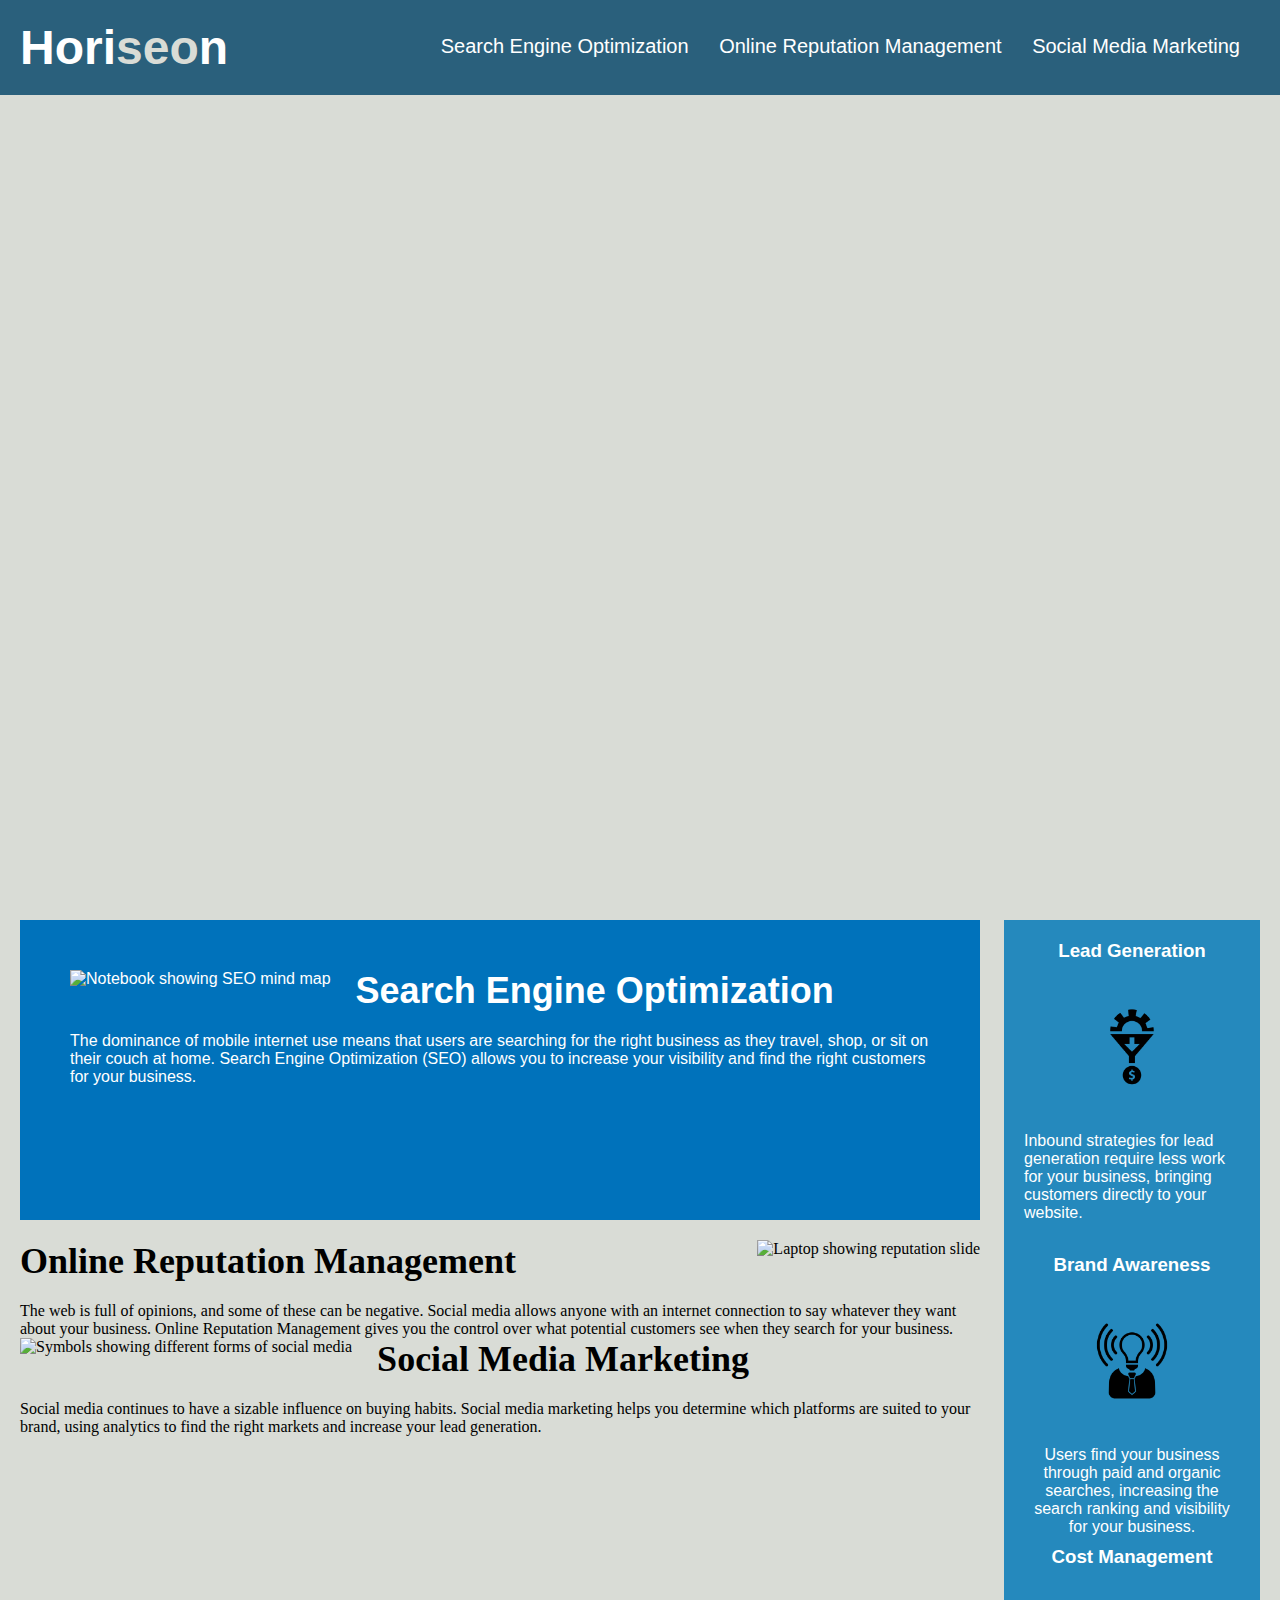
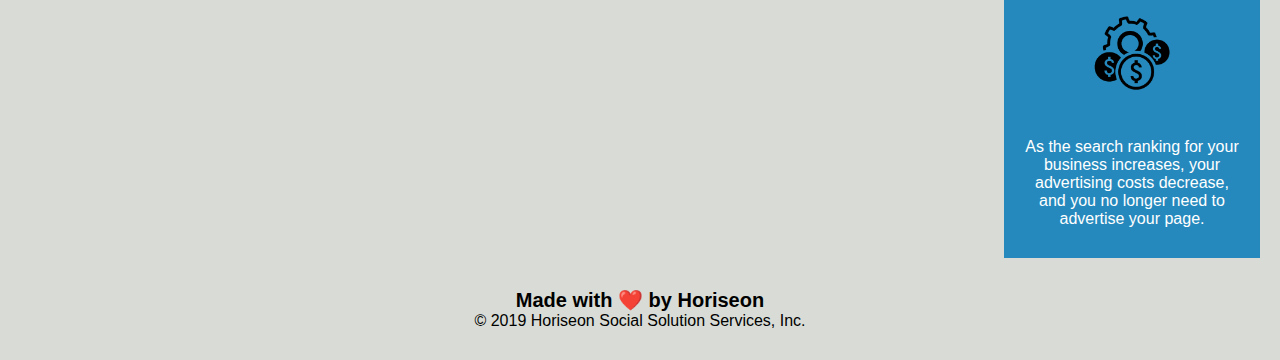
==== index.html @ 6f9626db "updates to CSS order and changing semantic html" ====
<!DOCTYPE html>
<html lang="en-us">

<head>
    <meta charset="UTF-8" />
    <link rel="stylesheet" href="./assets/css/style.css">
    <title>Horiseon Home Page</title>
</head>

<body>
    <header class="header">
        <h1>Hori<span class="seo">seo</span>n</h1>
        
        <nav>
            <ul>
                <li>
                    <a href="#search-engine-optimization">Search Engine Optimization</a>
                </li>
                <li>
                    <a href="#online-reputation-management">Online Reputation Management</a>
                </li>
                <li>
                    <a href="#social-media-marketing">Social Media Marketing</a>
                </li>
            </ul>
        <nav>
    </header>

    <div class="hero" title="Four people working at a table with lots of paperwork"></div>

    <main class="content">
        <article id="search-engine-optimization" class="search-engine-optimization">
            <img src="./assets/images/search-engine-optimization.jpg" class="float-left" alt="Notebook showing SEO mind map"/>
            <h2>Search Engine Optimization</h2>
            <p>
                The dominance of mobile internet use means that users are searching for the right business as they travel, shop, or sit on their couch at home. Search Engine Optimization (SEO) allows you to increase your visibility and find the right customers for your business.
            </p>
        </article>

        <article id="online-reputation-management" class="online-reputation-management">
            <img src="./assets/images/online-reputation-management.jpg" class="float-right" alt="Laptop showing reputation slide"/>
            <h2>Online Reputation Management</h2>
            <p>
                The web is full of opinions, and some of these can be negative. Social media allows anyone with an internet connection to say whatever they want about your business. Online Reputation Management gives you the control over what potential customers see when they search for your business.
            </p>
        </article>

        <article id="social-media-marketing" class="social-media-marketing">
            <img src="./assets/images/social-media-marketing.jpg" class="float-left" alt="Symbols showing different forms of social media"/>
            <h2>Social Media Marketing</h2>
            <p>
                Social media continues to have a sizable influence on buying habits. Social media marketing helps you determine which platforms are suited to your brand, using analytics to find the right markets and increase your lead generation.
            </p>
        </article>
    </main>

    <aside class="benefits">
        <article class="benefit-lead">
            <h3>Lead Generation</h3>
            <img src="./assets/images/lead-generation.png" alt="Lead generation icon"/>
            <p>
                Inbound strategies for lead generation require less work for your business, bringing customers directly to your website.
            </p>
        </article>

        <article class="benefit-brand">
            <h3>Brand Awareness</h3>
            <img src="./assets/images/brand-awareness.png" alt="brand awareness icon"/>
            <p>
                Users find your business through paid and organic searches, increasing the search ranking and visibility for your business.
            </p>
        </article>

        <article class="benefit-cost">
            <h3>Cost Management</h3>
            <img src="./assets/images/cost-management.png" alt="Cost management icon"/>
            <p>
                As the search ranking for your business increases, your advertising costs decrease, and you no longer need to advertise your page.
            </p>
        </article>
    </aside>
    
    <footer>
        <h2>Made with ❤️️ by Horiseon</h2>
        <p>
            &copy; 2019 Horiseon Social Solution Services, Inc.
        </p>
    </footer>
</body>

</html>
---- assets/css/style.css ----
* {
    box-sizing: border-box;
    padding: 0;
    margin: 0;
}

body {
    background-color: #d9dcd6;
}

.header {
    padding: 20px;
    font-family: 'Trebuchet MS', 'Lucida Sans Unicode', 'Lucida Grande', 'Lucida Sans', Arial, sans-serif;
    background-color: #2a607c;
    color: #ffffff;
}

.header h1 {
    display: inline-block;
    font-size: 48px;
}

.header h1 .seo {
    color: #d9dcd6;
}

.header nav {
    padding-top: 15px;
    margin-right: 20px;
    float: right;
    font-family: 'Gill Sans', 'Gill Sans MT', Calibri, 'Trebuchet MS', sans-serif;
    font-size: 20px;
}

.header nav ul {
    list-style-type: none;
}

.header nav ul li {
    display: inline-block;
    margin-left: 25px;
}

a {
    color: #ffffff;
    text-decoration: none;
}

.hero {
    height: 800px;
    width: 100%;
    margin-bottom: 25px;
    background-image: url("../images/digital-marketing-meeting.jpg");
    background-size: cover;
    background-position: center;
}

.content {
    width: 75%;
    display: inline-block;
    margin-left: 20px;
}

p {
    font-size: 16px;
}

.float-left {
    float: left;
    margin-right: 25px;
}

.float-right {
    float: right;
    margin-left: 25px;
}

.search-engine-optimization,
.online-reputation-management
.social-media-marketing {
    margin-bottom: 20px;
    padding: 50px;
    height: 300px;
    font-family: 'Gill Sans', 'Gill Sans MT', Calibri, 'Trebuchet MS', sans-serif;
    background-color: #0072bb;
    color: #ffffff;
}

.search-engine-optimization img,
.online-reputation-management img,
.social-media-marketing img {
    max-height: 200px;
}

.search-engine-optimization h2,
.online-reputation-management h2,
.social-media-marketing h2 {
    margin-bottom: 20px;
    font-size: 36px;
}

.benefits {
    margin-right: 20px;
    padding: 20px;
    clear: both;
    float: right;
    width: 20%;
    height: 100%;
    font-family: 'Gill Sans', 'Gill Sans MT', Calibri, 'Trebuchet MS', sans-serif;
    background-color: #2589bd;
}

.benefit-lead,
.benefit-brand,
.benefit-cost {
    margin-bottom: 32px;
    color: #ffffff;
}

.benefit-lead h3,
.benefit-brand,
.benefit-cost {
    margin-bottom: 10px;
    text-align: center;
}

.benefit-lead img,
.benefit-brand img,
.benefit-cost img {
    display: block;
    margin: 10px auto;
    max-width: 150px;
}

footer {
    padding: 30px;
    clear: both;
    font-family: 'Trebuchet MS', 'Lucida Sans Unicode', 'Lucida Grande', 'Lucida Sans', Arial, sans-serif;
    text-align: center;
}

footer h2 {
    font-size: 20px;
}
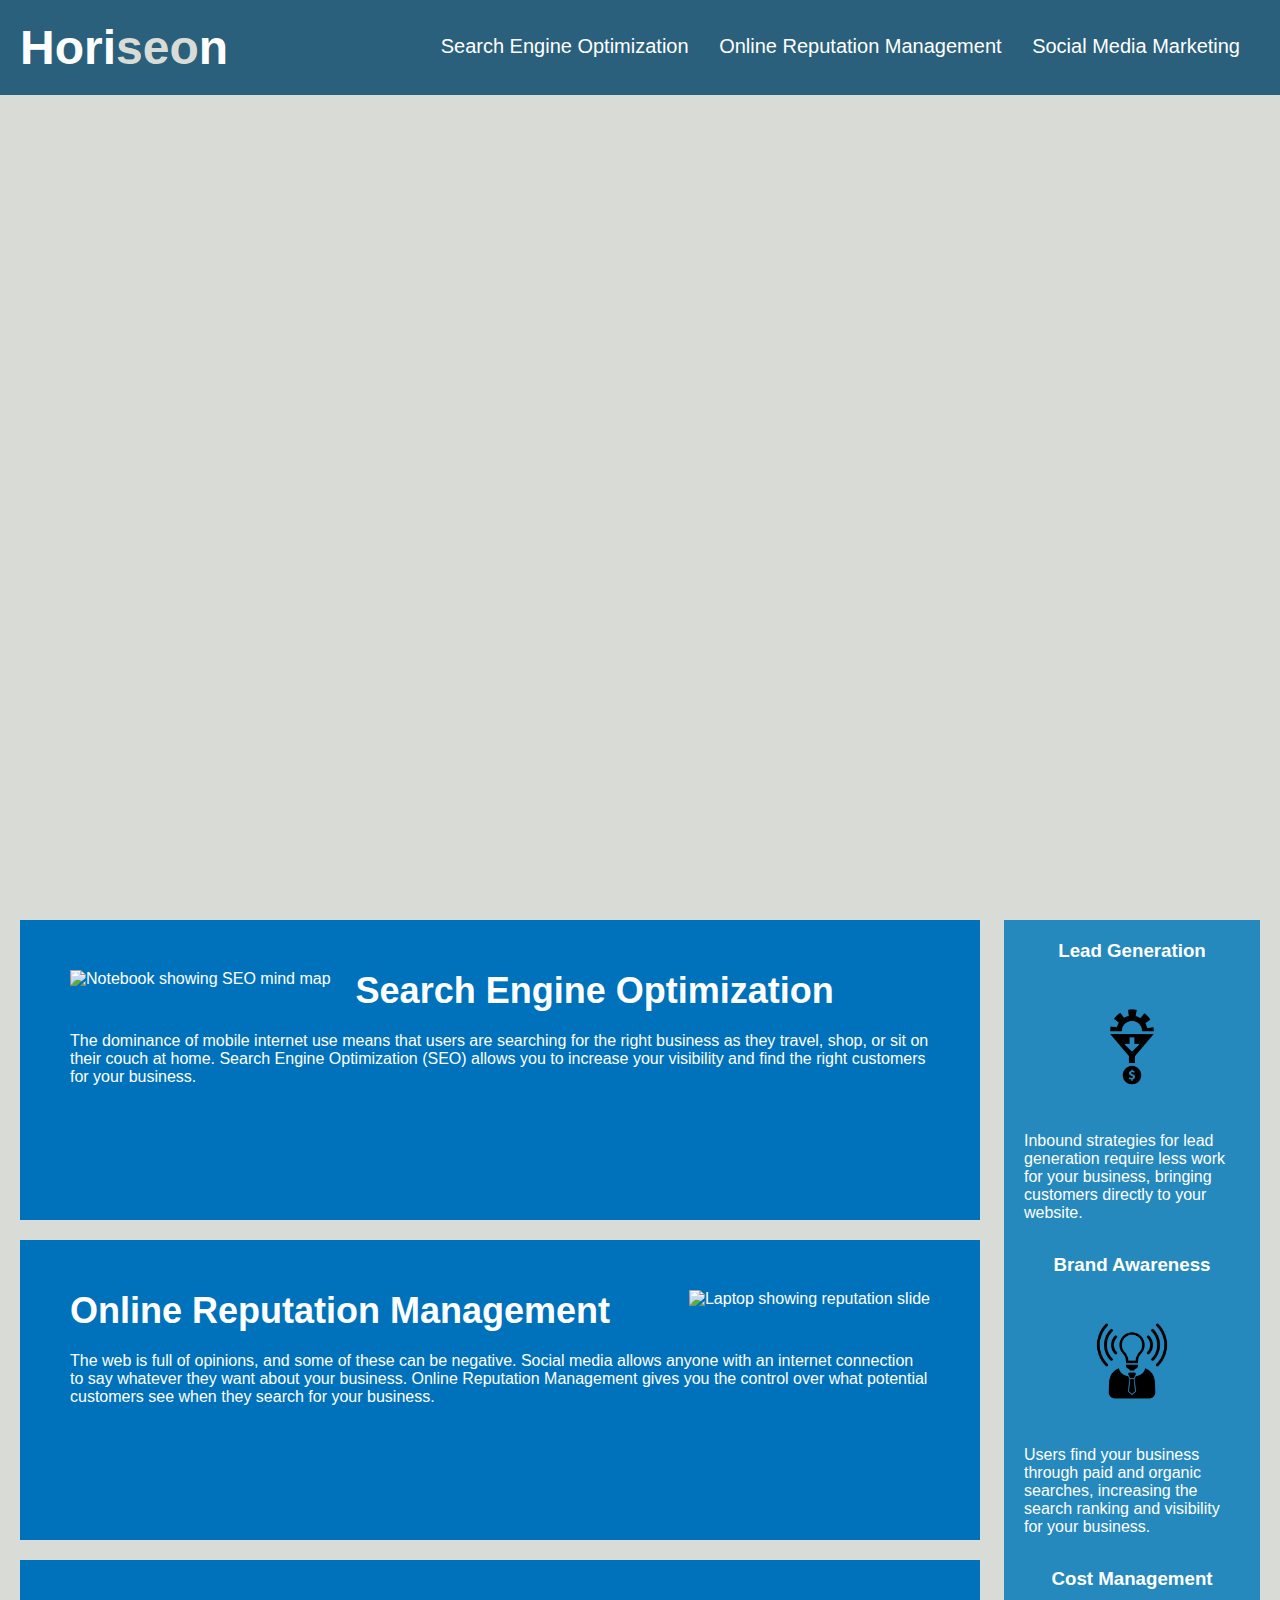
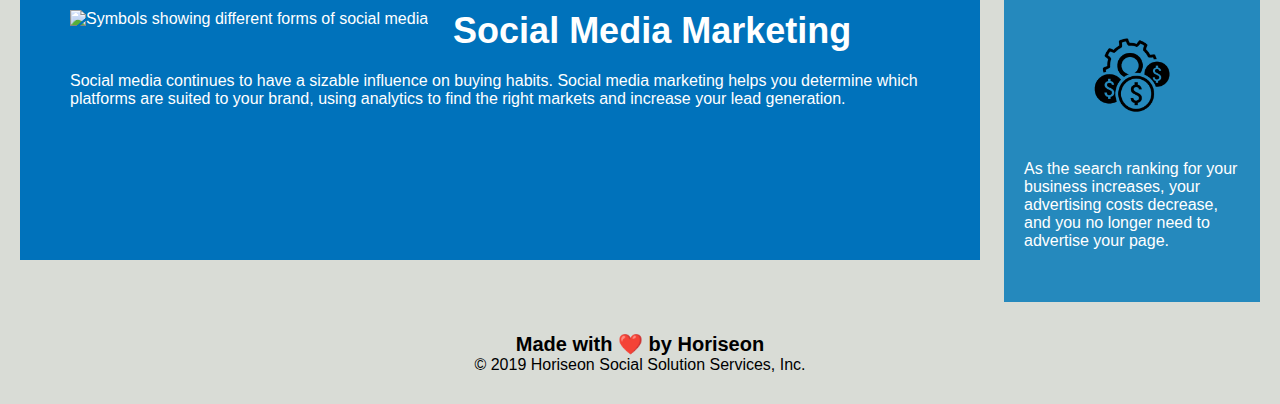
==== commit 68a5b257: "updates to html tags" ====
--- a/index.html
+++ b/index.html
@@ -4,7 +4,7 @@
 <head>
     <meta charset="UTF-8" />
     <link rel="stylesheet" href="./assets/css/style.css">
-    <title>Horiseon Home Page</title>
+    <title>Horiseon - SEO Specialists</title>
 </head>
 
 <body>
@@ -29,59 +29,59 @@
     <div class="hero" title="Four people working at a table with lots of paperwork"></div>
 
     <main class="content">
-        <article id="search-engine-optimization" class="search-engine-optimization">
+        <section id="search-engine-optimization" class="search-engine-optimization">
             <img src="./assets/images/search-engine-optimization.jpg" class="float-left" alt="Notebook showing SEO mind map"/>
             <h2>Search Engine Optimization</h2>
             <p>
                 The dominance of mobile internet use means that users are searching for the right business as they travel, shop, or sit on their couch at home. Search Engine Optimization (SEO) allows you to increase your visibility and find the right customers for your business.
             </p>
-        </article>
+        </section>
 
-        <article id="online-reputation-management" class="online-reputation-management">
+        <section id="online-reputation-management" class="online-reputation-management">
             <img src="./assets/images/online-reputation-management.jpg" class="float-right" alt="Laptop showing reputation slide"/>
             <h2>Online Reputation Management</h2>
             <p>
                 The web is full of opinions, and some of these can be negative. Social media allows anyone with an internet connection to say whatever they want about your business. Online Reputation Management gives you the control over what potential customers see when they search for your business.
             </p>
-        </article>
+        </section>
 
-        <article id="social-media-marketing" class="social-media-marketing">
+        <section id="social-media-marketing" class="social-media-marketing">
             <img src="./assets/images/social-media-marketing.jpg" class="float-left" alt="Symbols showing different forms of social media"/>
             <h2>Social Media Marketing</h2>
             <p>
                 Social media continues to have a sizable influence on buying habits. Social media marketing helps you determine which platforms are suited to your brand, using analytics to find the right markets and increase your lead generation.
             </p>
-        </article>
+        </section>
     </main>
 
     <aside class="benefits">
-        <article class="benefit-lead">
+        <section class="benefit-lead">
             <h3>Lead Generation</h3>
             <img src="./assets/images/lead-generation.png" alt="Lead generation icon"/>
             <p>
                 Inbound strategies for lead generation require less work for your business, bringing customers directly to your website.
             </p>
-        </article>
+        </section>
 
-        <article class="benefit-brand">
+        <section class="benefit-brand">
             <h3>Brand Awareness</h3>
             <img src="./assets/images/brand-awareness.png" alt="brand awareness icon"/>
             <p>
                 Users find your business through paid and organic searches, increasing the search ranking and visibility for your business.
             </p>
-        </article>
+        </section>
 
-        <article class="benefit-cost">
+        <section class="benefit-cost">
             <h3>Cost Management</h3>
             <img src="./assets/images/cost-management.png" alt="Cost management icon"/>
             <p>
                 As the search ranking for your business increases, your advertising costs decrease, and you no longer need to advertise your page.
             </p>
-        </article>
+        </section>
     </aside>
     
     <footer>
-        <h2>Made with ❤️️ by Horiseon</h2>
+        <h4>Made with ❤️️ by Horiseon</h2>
         <p>
             &copy; 2019 Horiseon Social Solution Services, Inc.
         </p>
--- a/assets/css/style.css
+++ b/assets/css/style.css
@@ -76,8 +76,9 @@
 }
 
 .search-engine-optimization,
-.online-reputation-management
-.social-media-marketing {
+.online-reputation-management,
+.social-media-marketing 
+{
     margin-bottom: 20px;
     padding: 50px;
     height: 300px;
@@ -88,13 +89,15 @@
 
 .search-engine-optimization img,
 .online-reputation-management img,
-.social-media-marketing img {
+.social-media-marketing img 
+{
     max-height: 200px;
 }
 
 .search-engine-optimization h2,
 .online-reputation-management h2,
-.social-media-marketing h2 {
+.social-media-marketing h2 
+{
     margin-bottom: 20px;
     font-size: 36px;
 }
@@ -112,21 +115,24 @@
 
 .benefit-lead,
 .benefit-brand,
-.benefit-cost {
+.benefit-cost 
+{
     margin-bottom: 32px;
     color: #ffffff;
 }
 
 .benefit-lead h3,
-.benefit-brand,
-.benefit-cost {
+.benefit-brand h3,
+.benefit-cost h3 
+{
     margin-bottom: 10px;
     text-align: center;
 }
 
 .benefit-lead img,
 .benefit-brand img,
-.benefit-cost img {
+.benefit-cost img 
+{
     display: block;
     margin: 10px auto;
     max-width: 150px;
@@ -139,6 +145,6 @@
     text-align: center;
 }
 
-footer h2 {
+footer h4 {
     font-size: 20px;
 }
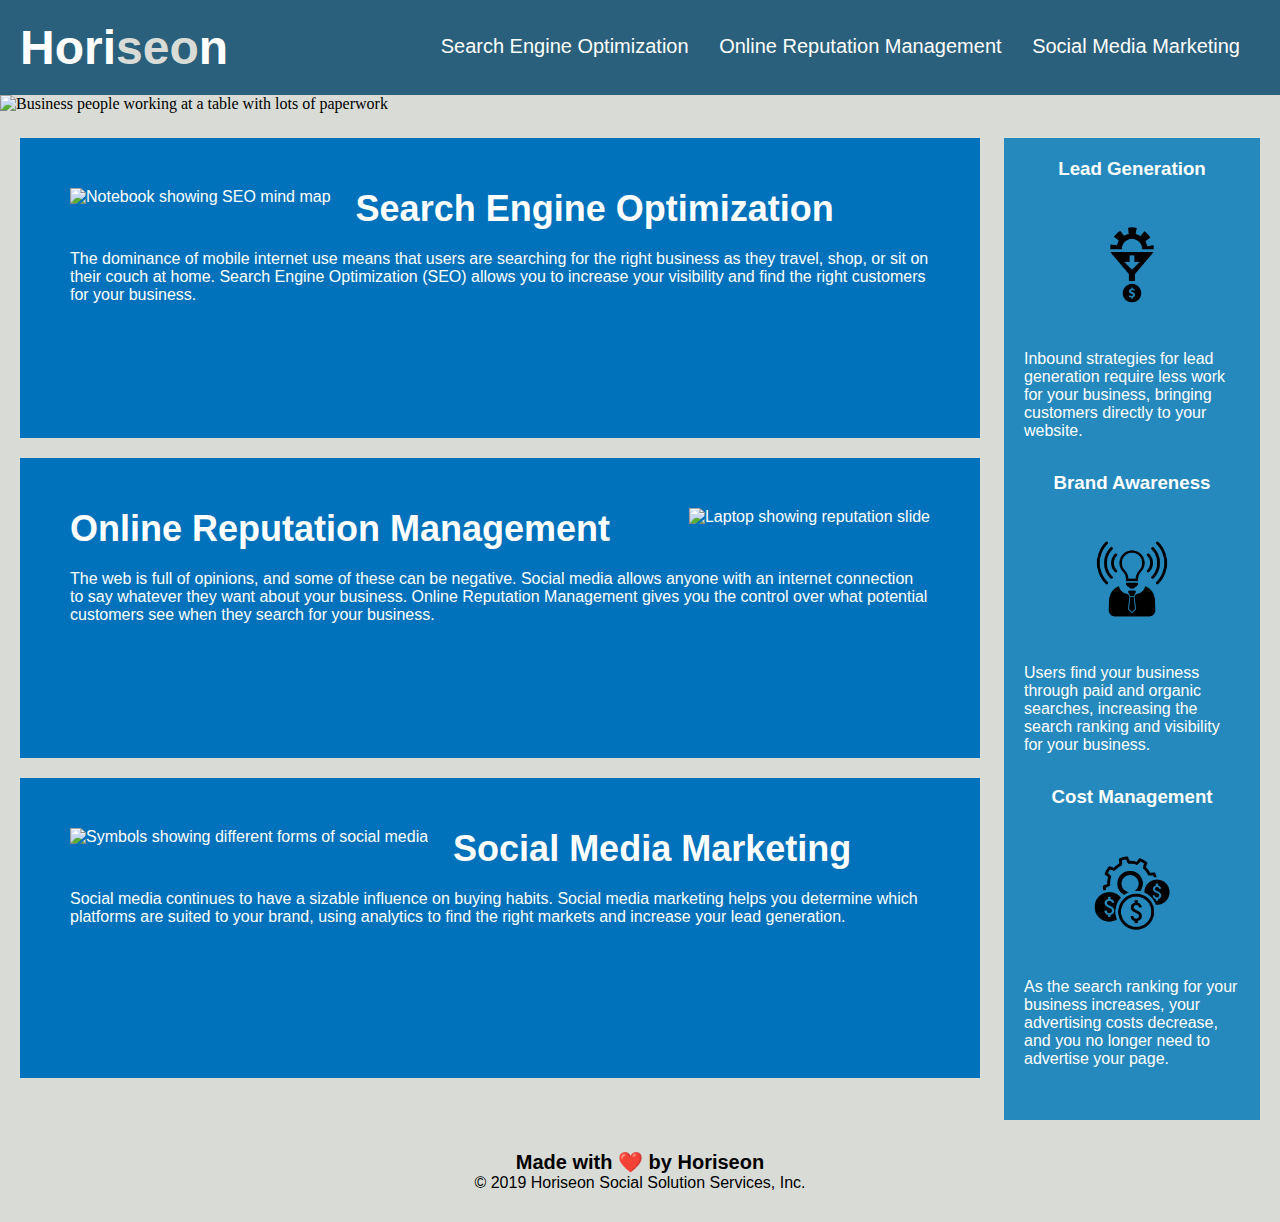
==== commit a7df7ffc: "Updates made to comments in CSS" ====
--- a/index.html
+++ b/index.html
@@ -9,8 +9,11 @@
 
 <body>
     <header class="header">
+
+        <!--main heading-->
         <h1>Hori<span class="seo">seo</span>n</h1>
         
+        <!--navbar-->
         <nav>
             <ul>
                 <li>
@@ -26,8 +29,12 @@
         <nav>
     </header>
 
-    <div class="hero" title="Four people working at a table with lots of paperwork"></div>
-
+    <!-- main image -->
+    <section>
+        <img class="main-image" src="assets/images/digital-marketing-meeting.jpg" alt="Business people working at a table with lots of paperwork"/>
+    </section> 
+    
+    <!-- main content section -->
     <main class="content">
         <section id="search-engine-optimization" class="search-engine-optimization">
             <img src="./assets/images/search-engine-optimization.jpg" class="float-left" alt="Notebook showing SEO mind map"/>
@@ -54,7 +61,9 @@
         </section>
     </main>
 
+    <!-- sidebar section -->
     <aside class="benefits">
+
         <section class="benefit-lead">
             <h3>Lead Generation</h3>
             <img src="./assets/images/lead-generation.png" alt="Lead generation icon"/>
@@ -80,6 +89,7 @@
         </section>
     </aside>
     
+    <!-- footer -->
     <footer>
         <h4>Made with ❤️️ by Horiseon</h2>
         <p>
--- a/assets/css/style.css
+++ b/assets/css/style.css
@@ -1,13 +1,20 @@
+/* universal styling*/
 * {
     box-sizing: border-box;
     padding: 0;
     margin: 0;
 }
 
+p {
+    font-size: 16px;
+}
+
+/*main background color*/
 body {
     background-color: #d9dcd6;
 }
 
+/*header*/
 .header {
     padding: 20px;
     font-family: 'Trebuchet MS', 'Lucida Sans Unicode', 'Lucida Grande', 'Lucida Sans', Arial, sans-serif;
@@ -24,6 +31,7 @@
     color: #d9dcd6;
 }
 
+/*navbar*/
 .header nav {
     padding-top: 15px;
     margin-right: 20px;
@@ -41,28 +49,26 @@
     margin-left: 25px;
 }
 
+/*link styles*/
 a {
     color: #ffffff;
     text-decoration: none;
 }
 
-.hero {
+/*main image styling*/
+.main-image {
     height: 800px;
     width: 100%;
     margin-bottom: 25px;
-    background-image: url("../images/digital-marketing-meeting.jpg");
     background-size: cover;
     background-position: center;
 }
 
+/*main content*/
 .content {
     width: 75%;
     display: inline-block;
     margin-left: 20px;
-}
-
-p {
-    font-size: 16px;
 }
 
 .float-left {
@@ -102,6 +108,7 @@
     font-size: 36px;
 }
 
+/*sidebar*/
 .benefits {
     margin-right: 20px;
     padding: 20px;
@@ -138,6 +145,7 @@
     max-width: 150px;
 }
 
+/*footer*/
 footer {
     padding: 30px;
     clear: both;
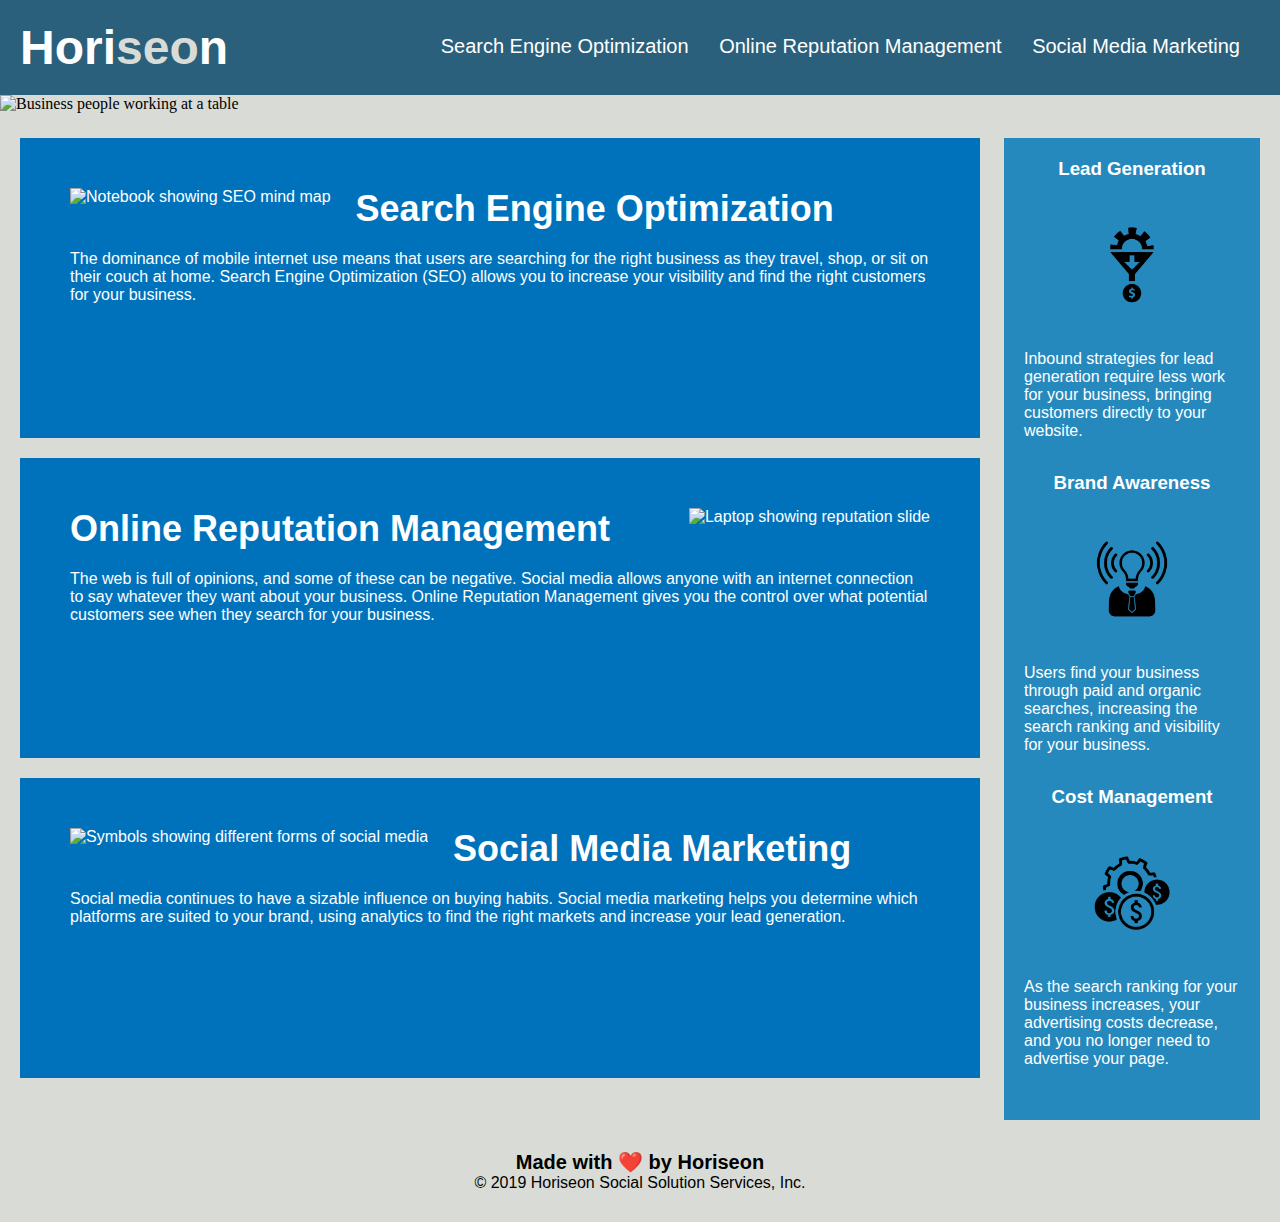
==== commit e916f5d4: "Condense CSS selectors and rename classes" ====
--- a/index.html
+++ b/index.html
@@ -1,101 +1,135 @@
 <!DOCTYPE html>
 <html lang="en-us">
+  <head>
+    <meta charset="UTF-8" />
+    <link rel="stylesheet" href="./assets/css/style.css" />
+    <title>Horiseon - SEO Specialists</title>
+  </head>
 
-<head>
-    <meta charset="UTF-8" />
-    <link rel="stylesheet" href="./assets/css/style.css">
-    <title>Horiseon - SEO Specialists</title>
-</head>
+  <body>
+    <header class="header">
+      <!--main heading-->
+      <h1>Hori<span class="seo">seo</span>n</h1>
 
-<body>
-    <header class="header">
-
-        <!--main heading-->
-        <h1>Hori<span class="seo">seo</span>n</h1>
-        
-        <!--navbar-->
-        <nav>
-            <ul>
-                <li>
-                    <a href="#search-engine-optimization">Search Engine Optimization</a>
-                </li>
-                <li>
-                    <a href="#online-reputation-management">Online Reputation Management</a>
-                </li>
-                <li>
-                    <a href="#social-media-marketing">Social Media Marketing</a>
-                </li>
-            </ul>
-        <nav>
+      <!--navbar-->
+      <nav>
+        <ul>
+          <li>
+            <a href="#search-engine-optimization">Search Engine Optimization</a>
+          </li>
+          <li>
+            <a href="#online-reputation-management"
+              >Online Reputation Management</a
+            >
+          </li>
+          <li>
+            <a href="#social-media-marketing">Social Media Marketing</a>
+          </li>
+        </ul>
+      </nav>
     </header>
 
     <!-- main image -->
     <section>
-        <img class="main-image" src="assets/images/digital-marketing-meeting.jpg" alt="Business people working at a table with lots of paperwork"/>
-    </section> 
-    
+      <img
+        class="hero"
+        src="assets/images/digital-marketing-meeting.jpg"
+        alt="Business people working at a table     "
+      />
+    </section>
+
     <!-- main content section -->
     <main class="content">
-        <section id="search-engine-optimization" class="search-engine-optimization">
-            <img src="./assets/images/search-engine-optimization.jpg" class="float-left" alt="Notebook showing SEO mind map"/>
-            <h2>Search Engine Optimization</h2>
-            <p>
-                The dominance of mobile internet use means that users are searching for the right business as they travel, shop, or sit on their couch at home. Search Engine Optimization (SEO) allows you to increase your visibility and find the right customers for your business.
-            </p>
-        </section>
+      <section id="search-engine-optimization" class="main-sections">
+        <img
+          src="./assets/images/search-engine-optimization.jpg"
+          class="float-left"
+          alt="Notebook showing SEO mind map"
+        />
+        <h2>Search Engine Optimization</h2>
+        <p>
+          The dominance of mobile internet use means that users are searching
+          for the right business as they travel, shop, or sit on their couch at
+          home. Search Engine Optimization (SEO) allows you to increase your
+          visibility and find the right customers for your business.
+        </p>
+      </section>
 
-        <section id="online-reputation-management" class="online-reputation-management">
-            <img src="./assets/images/online-reputation-management.jpg" class="float-right" alt="Laptop showing reputation slide"/>
-            <h2>Online Reputation Management</h2>
-            <p>
-                The web is full of opinions, and some of these can be negative. Social media allows anyone with an internet connection to say whatever they want about your business. Online Reputation Management gives you the control over what potential customers see when they search for your business.
-            </p>
-        </section>
+      <section id="online-reputation-management" class="main-sections">
+        <img
+          src="./assets/images/online-reputation-management.jpg"
+          class="float-right"
+          alt="Laptop showing reputation slide"
+        />
+        <h2>Online Reputation Management</h2>
+        <p>
+          The web is full of opinions, and some of these can be negative. Social
+          media allows anyone with an internet connection to say whatever they
+          want about your business. Online Reputation Management gives you the
+          control over what potential customers see when they search for your
+          business.
+        </p>
+      </section>
 
-        <section id="social-media-marketing" class="social-media-marketing">
-            <img src="./assets/images/social-media-marketing.jpg" class="float-left" alt="Symbols showing different forms of social media"/>
-            <h2>Social Media Marketing</h2>
-            <p>
-                Social media continues to have a sizable influence on buying habits. Social media marketing helps you determine which platforms are suited to your brand, using analytics to find the right markets and increase your lead generation.
-            </p>
-        </section>
+      <section id="social-media-marketing" class="main-sections">
+        <img
+          src="./assets/images/social-media-marketing.jpg"
+          class="float-left"
+          alt="Symbols showing different forms of social media"
+        />
+        <h2>Social Media Marketing</h2>
+        <p>
+          Social media continues to have a sizable influence on buying habits.
+          Social media marketing helps you determine which platforms are suited
+          to your brand, using analytics to find the right markets and increase
+          your lead generation.
+        </p>
+      </section>
     </main>
 
     <!-- sidebar section -->
     <aside class="benefits">
+      <section class="benefit-sections">
+        <h3>Lead Generation</h3>
+        <img
+          src="./assets/images/lead-generation.png"
+          alt="Lead generation icon"
+        />
+        <p>
+          Inbound strategies for lead generation require less work for your
+          business, bringing customers directly to your website.
+        </p>
+      </section>
 
-        <section class="benefit-lead">
-            <h3>Lead Generation</h3>
-            <img src="./assets/images/lead-generation.png" alt="Lead generation icon"/>
-            <p>
-                Inbound strategies for lead generation require less work for your business, bringing customers directly to your website.
-            </p>
-        </section>
+      <section class="benefit-sections">
+        <h3>Brand Awareness</h3>
+        <img
+          src="./assets/images/brand-awareness.png"
+          alt="brand awareness icon"
+        />
+        <p>
+          Users find your business through paid and organic searches, increasing
+          the search ranking and visibility for your business.
+        </p>
+      </section>
 
-        <section class="benefit-brand">
-            <h3>Brand Awareness</h3>
-            <img src="./assets/images/brand-awareness.png" alt="brand awareness icon"/>
-            <p>
-                Users find your business through paid and organic searches, increasing the search ranking and visibility for your business.
-            </p>
-        </section>
+      <section class="benefit-sections">
+        <h3>Cost Management</h3>
+        <img
+          src="./assets/images/cost-management.png"
+          alt="Cost management icon"
+        />
+        <p>
+          As the search ranking for your business increases, your advertising
+          costs decrease, and you no longer need to advertise your page.
+        </p>
+      </section>
+    </aside>
 
-        <section class="benefit-cost">
-            <h3>Cost Management</h3>
-            <img src="./assets/images/cost-management.png" alt="Cost management icon"/>
-            <p>
-                As the search ranking for your business increases, your advertising costs decrease, and you no longer need to advertise your page.
-            </p>
-        </section>
-    </aside>
-    
     <!-- footer -->
     <footer>
-        <h4>Made with ❤️️ by Horiseon</h2>
-        <p>
-            &copy; 2019 Horiseon Social Solution Services, Inc.
-        </p>
+      <h4>Made with ❤️️ by Horiseon</h4>
+      <p>&copy; 2019 Horiseon Social Solution Services, Inc.</p>
     </footer>
-</body>
-
+  </body>
 </html>
--- a/assets/css/style.css
+++ b/assets/css/style.css
@@ -1,158 +1,142 @@
 /* universal styling*/
 * {
-    box-sizing: border-box;
-    padding: 0;
-    margin: 0;
+  box-sizing: border-box;
+  padding: 0;
+  margin: 0;
 }
 
 p {
-    font-size: 16px;
+  font-size: 16px;
 }
 
 /*main background color*/
 body {
-    background-color: #d9dcd6;
+  background-color: #d9dcd6;
 }
 
 /*header*/
 .header {
-    padding: 20px;
-    font-family: 'Trebuchet MS', 'Lucida Sans Unicode', 'Lucida Grande', 'Lucida Sans', Arial, sans-serif;
-    background-color: #2a607c;
-    color: #ffffff;
+  padding: 20px;
+  font-family: "Trebuchet MS", "Lucida Sans Unicode", "Lucida Grande",
+    "Lucida Sans", Arial, sans-serif;
+  background-color: #2a607c;
+  color: #ffffff;
 }
 
 .header h1 {
-    display: inline-block;
-    font-size: 48px;
+  display: inline-block;
+  font-size: 48px;
 }
 
 .header h1 .seo {
-    color: #d9dcd6;
+  color: #d9dcd6;
 }
 
 /*navbar*/
 .header nav {
-    padding-top: 15px;
-    margin-right: 20px;
-    float: right;
-    font-family: 'Gill Sans', 'Gill Sans MT', Calibri, 'Trebuchet MS', sans-serif;
-    font-size: 20px;
+  padding-top: 15px;
+  margin-right: 20px;
+  float: right;
+  font-family: "Gill Sans", "Gill Sans MT", Calibri, "Trebuchet MS", sans-serif;
+  font-size: 20px;
 }
 
 .header nav ul {
-    list-style-type: none;
+  list-style-type: none;
 }
 
 .header nav ul li {
-    display: inline-block;
-    margin-left: 25px;
+  display: inline-block;
+  margin-left: 25px;
 }
 
 /*link styles*/
 a {
-    color: #ffffff;
-    text-decoration: none;
+  color: #ffffff;
+  text-decoration: none;
 }
 
 /*main image styling*/
-.main-image {
-    height: 800px;
-    width: 100%;
-    margin-bottom: 25px;
-    background-size: cover;
-    background-position: center;
+.hero {
+  height: 800px;
+  width: 100%;
+  margin-bottom: 25px;
+  background-size: cover;
+  background-position: center;
 }
 
 /*main content*/
 .content {
-    width: 75%;
-    display: inline-block;
-    margin-left: 20px;
+  width: 75%;
+  display: inline-block;
+  margin-left: 20px;
 }
 
 .float-left {
-    float: left;
-    margin-right: 25px;
+  float: left;
+  margin-right: 25px;
 }
 
 .float-right {
-    float: right;
-    margin-left: 25px;
+  float: right;
+  margin-left: 25px;
 }
 
-.search-engine-optimization,
-.online-reputation-management,
-.social-media-marketing 
-{
-    margin-bottom: 20px;
-    padding: 50px;
-    height: 300px;
-    font-family: 'Gill Sans', 'Gill Sans MT', Calibri, 'Trebuchet MS', sans-serif;
-    background-color: #0072bb;
-    color: #ffffff;
+.main-sections {
+  margin-bottom: 20px;
+  padding: 50px;
+  height: 300px;
+  font-family: "Gill Sans", "Gill Sans MT", Calibri, "Trebuchet MS", sans-serif;
+  background-color: #0072bb;
+  color: #ffffff;
 }
 
-.search-engine-optimization img,
-.online-reputation-management img,
-.social-media-marketing img 
-{
-    max-height: 200px;
+.main-sections img {
+  max-height: 200px;
 }
 
-.search-engine-optimization h2,
-.online-reputation-management h2,
-.social-media-marketing h2 
-{
-    margin-bottom: 20px;
-    font-size: 36px;
+.main-sections h2 {
+  margin-bottom: 20px;
+  font-size: 36px;
 }
 
 /*sidebar*/
 .benefits {
-    margin-right: 20px;
-    padding: 20px;
-    clear: both;
-    float: right;
-    width: 20%;
-    height: 100%;
-    font-family: 'Gill Sans', 'Gill Sans MT', Calibri, 'Trebuchet MS', sans-serif;
-    background-color: #2589bd;
+  margin-right: 20px;
+  padding: 20px;
+  clear: both;
+  float: right;
+  width: 20%;
+  height: 100%;
+  font-family: "Gill Sans", "Gill Sans MT", Calibri, "Trebuchet MS", sans-serif;
+  background-color: #2589bd;
 }
 
-.benefit-lead,
-.benefit-brand,
-.benefit-cost 
-{
-    margin-bottom: 32px;
-    color: #ffffff;
+.benefit-sections {
+  margin-bottom: 32px;
+  color: #ffffff;
 }
 
-.benefit-lead h3,
-.benefit-brand h3,
-.benefit-cost h3 
-{
-    margin-bottom: 10px;
-    text-align: center;
+.benefit-sections h3 {
+  margin-bottom: 10px;
+  text-align: center;
 }
 
-.benefit-lead img,
-.benefit-brand img,
-.benefit-cost img 
-{
-    display: block;
-    margin: 10px auto;
-    max-width: 150px;
+.benefit-sections img {
+  display: block;
+  margin: 10px auto;
+  max-width: 150px;
 }
 
 /*footer*/
 footer {
-    padding: 30px;
-    clear: both;
-    font-family: 'Trebuchet MS', 'Lucida Sans Unicode', 'Lucida Grande', 'Lucida Sans', Arial, sans-serif;
-    text-align: center;
+  padding: 30px;
+  clear: both;
+  font-family: "Trebuchet MS", "Lucida Sans Unicode", "Lucida Grande",
+    "Lucida Sans", Arial, sans-serif;
+  text-align: center;
 }
 
 footer h4 {
-    font-size: 20px;
+  font-size: 20px;
 }
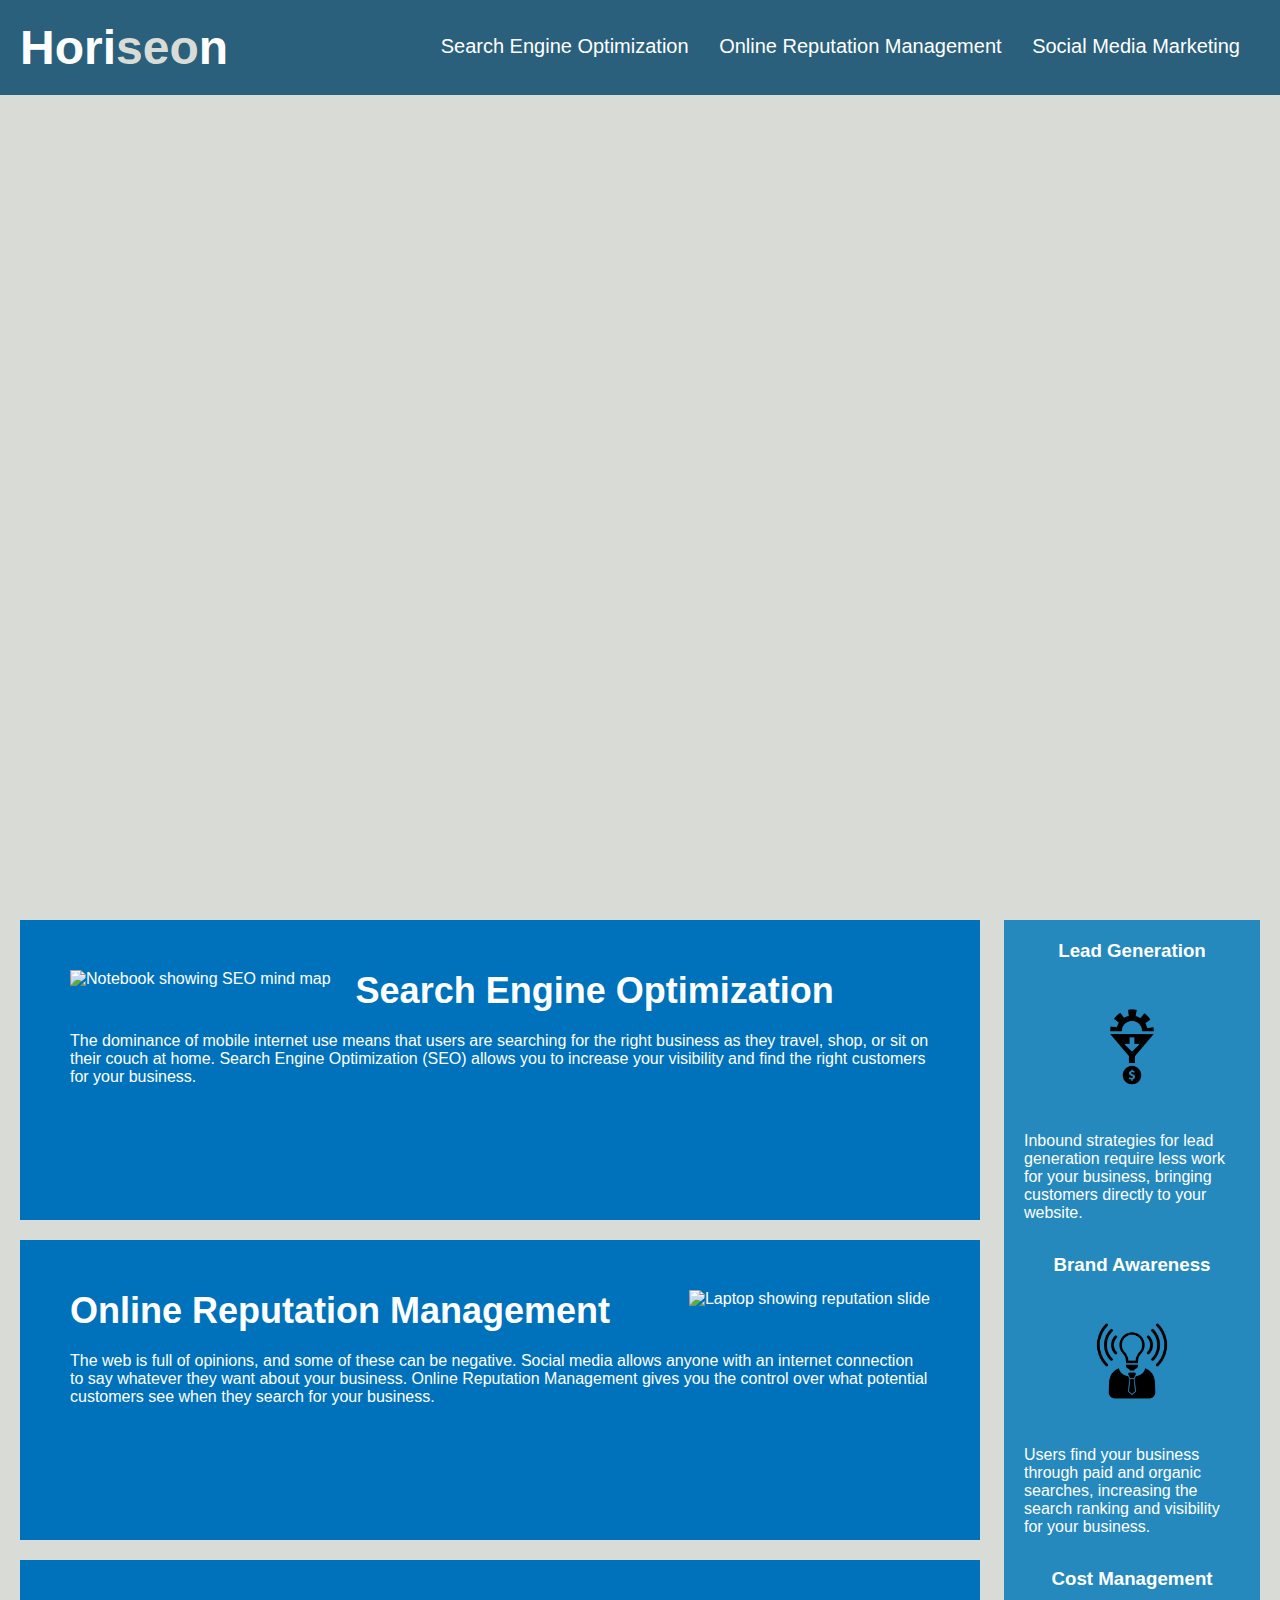
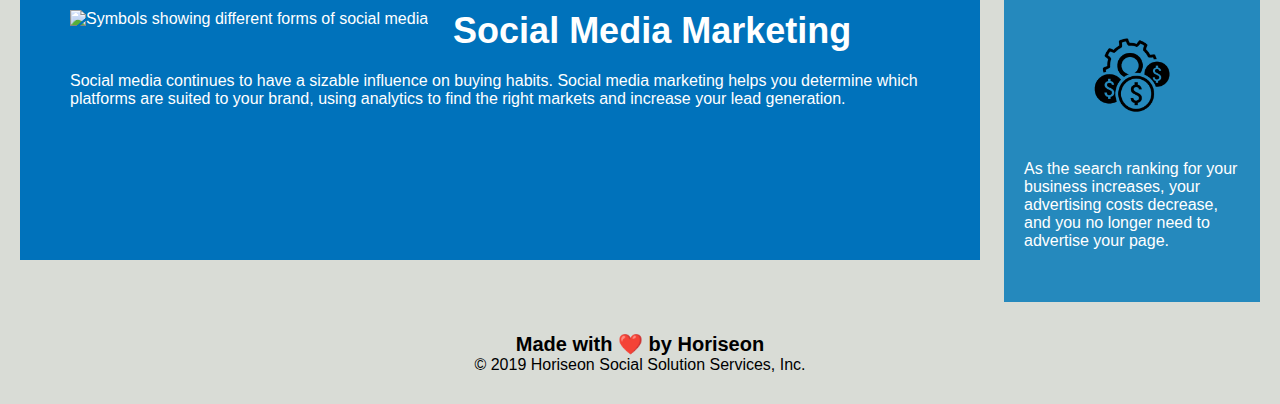
==== commit 7390913d: "Updated description in README.md" ====
--- a/index.html
+++ b/index.html
@@ -11,7 +11,7 @@
       <!--main heading-->
       <h1>Hori<span class="seo">seo</span>n</h1>
 
-      <!--navbar-->
+      <!--navigation bar-->
       <nav>
         <ul>
           <li>
@@ -30,13 +30,7 @@
     </header>
 
     <!-- main image -->
-    <section>
-      <img
-        class="hero"
-        src="assets/images/digital-marketing-meeting.jpg"
-        alt="Business people working at a table     "
-      />
-    </section>
+    <div class="hero"></div>
 
     <!-- main content section -->
     <main class="content">
